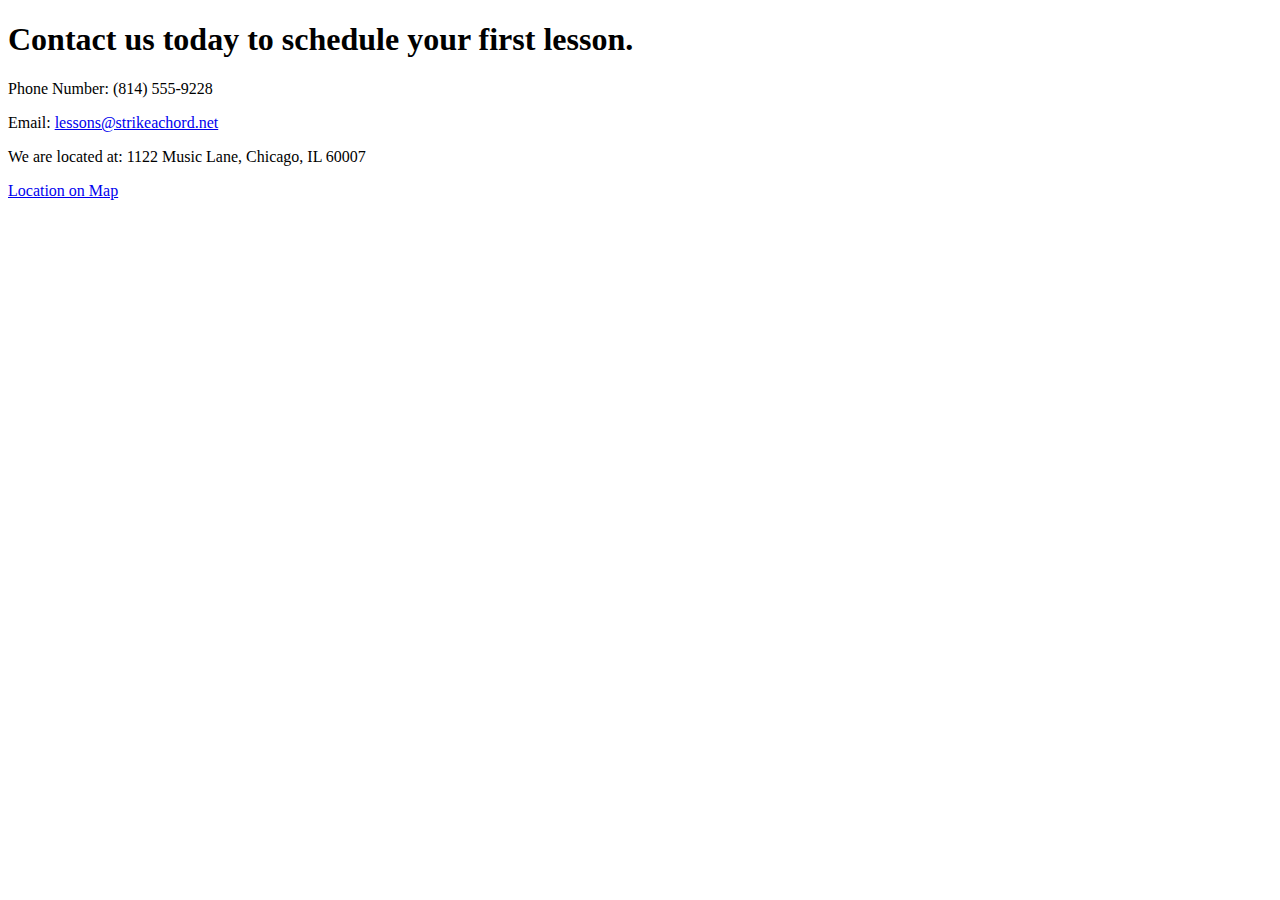
==== contact.html @ 3661af60 "move" ====
<!DOCTYPE html>
<html lang="en">
<head>
    <title></title>
    <meta>
  </head>
  <header>
    <h1>Contact us today to schedule your first lesson.</h1>
    </header>
    <p>Phone Number: (814) 555-9228</p>
    <p>Email: <a href="mailto:lessons@strikeachord.net">lessons@strikeachord.net</a></p>
    <p>We are located at: 1122 Music Lane, Chicago, IL 60007</p>
    <p><a href="<iframe src="https://www.google.com/maps/embed?pb=!1m18!1m12!1m3!1d47430.531193889576!2d-88.02771255899697!3d42.01297480080333!2m3!1f0!2f0!3f0!3m2!1i1024!2i768!4f13.1!3m3!1m2!1s0x880fb1c87fb312c1%3A0x74fc2bccb9ea251e!2sElk%20Grove%20Village%2C%20IL%2060007!5e0!3m2!1sen!2sus!4v1663691820472!5m2!1sen!2sus" width="600" height="450" style="border:0;" allowfullscreen="" loading="lazy" referrerpolicy="no-referrer-when-downgrade"></iframe">
  Location on Map</a></p>
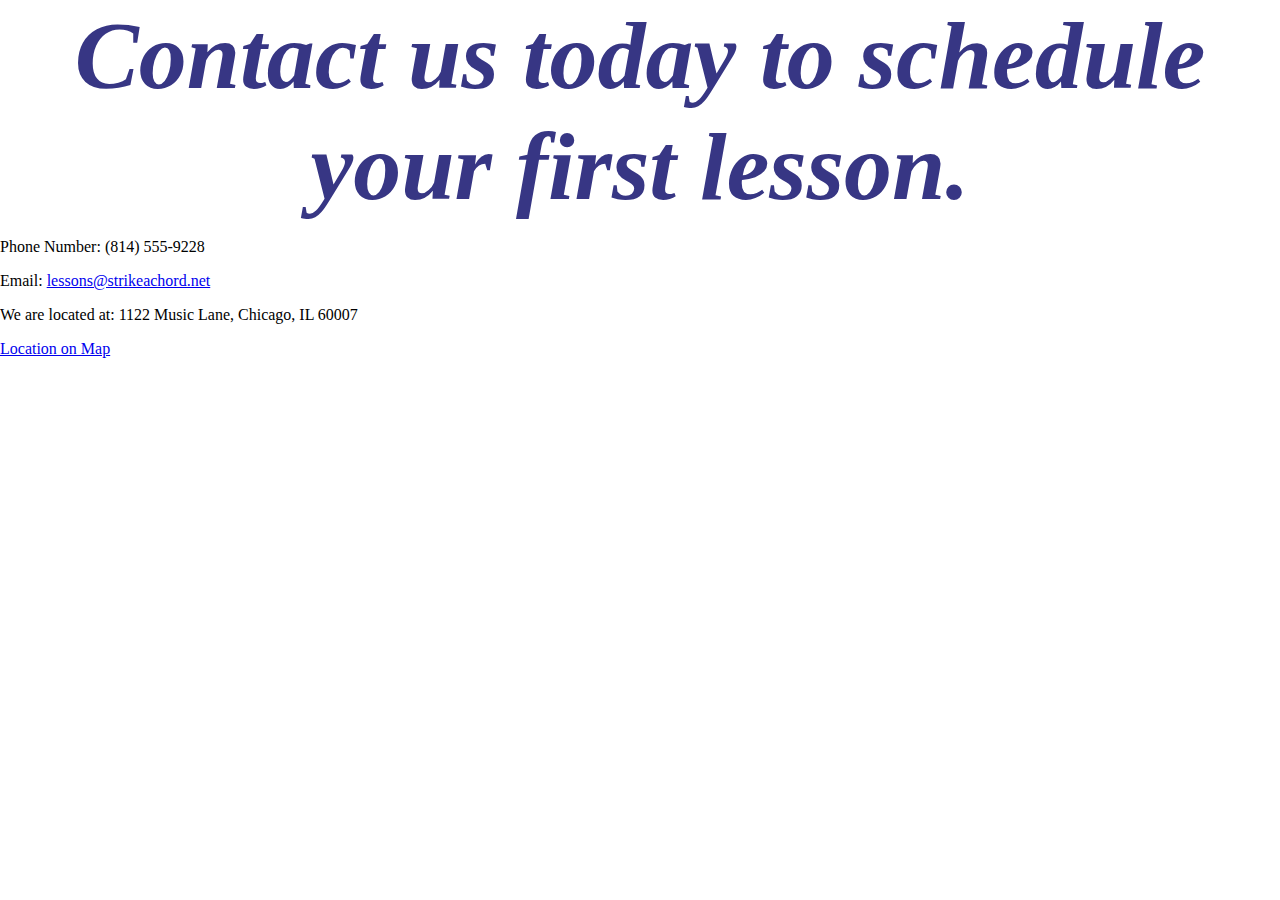
==== commit 2fef284b: "edits" ====
--- a/contact.html
+++ b/contact.html
@@ -3,6 +3,7 @@
 <head>
     <title></title>
     <meta>
+    <link rel="stylesheet" href="css/styles.css">
   </head>
   <header>
     <h1>Contact us today to schedule your first lesson.</h1>
--- a/css/styles.css
+++ b/css/styles.css
@@ -0,0 +1,109 @@
+/*
+Author:  Derrick Davis
+Date: 9/27/2022
+File Name: styles.css
+/*
+
+/* CSS Reset */
+body, header, nav, main, footer, img, h1 {
+margin: 0;
+padding: 0;
+border: 0;
+
+}
+/*style rule for images */
+img {
+  max-width: 100%;
+  display: block;
+
+}
+/* style rule for header content */
+header {
+  text-align: center;
+  font-size: 3em;
+  color: #373684;
+
+}
+header h1 {
+  font-style:italic;
+
+}
+/* style rule for navigation area */
+nav {
+  background-color: #373684;
+
+}
+nav ul {
+  list-style-type:none;
+  margin: 0;
+  text-align: center;
+
+}
+nav li {
+  display: inline-block;
+  font-size: 2em;
+
+}
+nav li a {
+  display: block;
+  color: #fff;
+  text-align: center;
+  padding: 0.5em 1em;
+  text-decoration: none;
+
+}
+/* style rule for main content */
+main {
+  padding: 2%;
+  background-color: #e5e9fc;
+  overflow: auto;
+  font-family: Verdanaq, Arial, sans-serif;
+
+}
+main p {
+  font-size: 1.25em;
+
+}
+.action {
+  font-size: 1.75em;
+  color: #373684;
+  font-weight: bold;
+
+}
+#piano, #guitar, #violin {
+  width: 29%;
+  float: left;
+  margin: 0 2%;
+
+}
+#info {
+  clear: left;
+  background-color: #c0caf7;
+  padding: 1% 2%;
+
+}
+#contact {
+  text-align: center;
+
+}
+#contact a {
+  color: #4645a8;
+  text-decoration: none;
+  font-weight: bold;
+
+}
+.map {
+  border: 5px solid #373684;
+
+}
+/* style rules for footer content */
+footer {
+  text-align: center;
+  font-size: 0.65em;
+  clear: left;
+
+}
+footer a {
+  color:#4645a8;
+  text-decoration: none;
+}
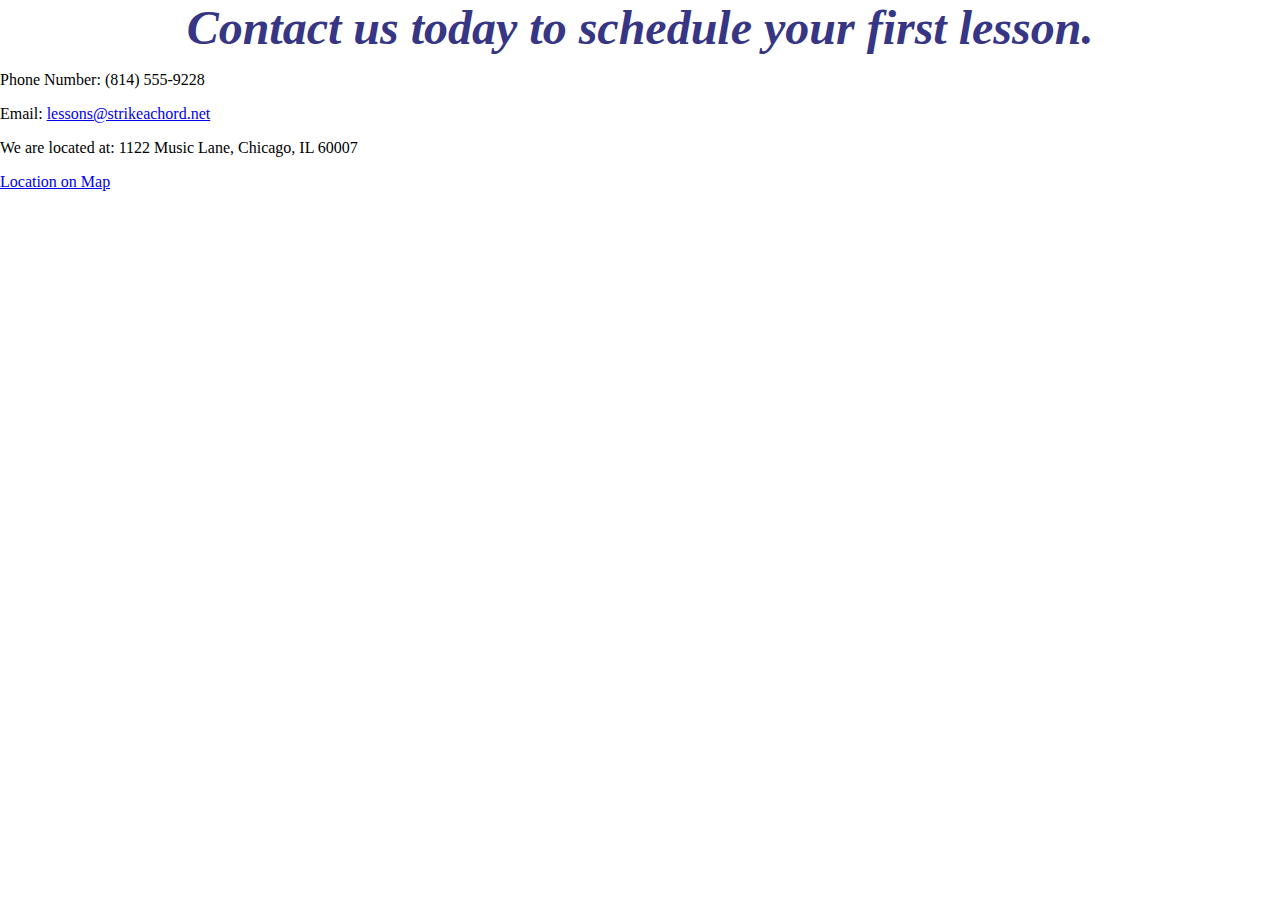
==== commit 1d7af635: "edits" ====
--- a/contact.html
+++ b/contact.html
@@ -2,12 +2,14 @@
 <html lang="en">
 <head>
     <title></title>
-    <meta>
+    <meta name="viewpoint" content="width=device-width, initial-scales=1.0">
     <link rel="stylesheet" href="css/styles.css">
   </head>
   <header>
     <h1>Contact us today to schedule your first lesson.</h1>
     </header>
+    <div id="Contact" class="tablet-desktop">
+    </div>
     <p>Phone Number: (814) 555-9228</p>
     <p>Email: <a href="mailto:lessons@strikeachord.net">lessons@strikeachord.net</a></p>
     <p>We are located at: 1122 Music Lane, Chicago, IL 60007</p>
--- a/css/styles.css
+++ b/css/styles.css
@@ -5,7 +5,7 @@
 /*
 
 /* CSS Reset */
-body, header, nav, main, footer, img, h1 {
+body, header, nav, main, footer, img, h1, ul {
 margin: 0;
 padding: 0;
 border: 0;
@@ -17,10 +17,18 @@
   display: block;
 
 }
+/* style rule for mobile viewpoint */
+
+
+/* hide tab-desk class */
+.tab-desk {
+  display: none;
+
+}
 /* style rule for header content */
 header {
   text-align: center;
-  font-size: 3em;
+  font-size: 1.5em;
   color: #373684;
 
 }
@@ -35,13 +43,13 @@
 }
 nav ul {
   list-style-type:none;
-  margin: 0;
   text-align: center;
 
 }
 nav li {
-  display: inline-block;
+  display: block;
   font-size: 2em;
+  border-top: 1px solid #e5e9fc;
 
 }
 nav li a {
@@ -65,14 +73,12 @@
 
 }
 .action {
-  font-size: 1.75em;
+  font-size: 1.25em;
   color: #373684;
   font-weight: bold;
 
 }
 #piano, #guitar, #violin {
-  width: 29%;
-  float: left;
   margin: 0 2%;
 
 }
@@ -82,14 +88,34 @@
   padding: 1% 2%;
 
 }
+#info ul {
+  margin-left: 10%
+
+}
 #contact {
   text-align: center;
 
 }
-#contact a {
+#contact .email-link {
   color: #4645a8;
   text-decoration: none;
   font-weight: bold;
+
+}
+.tel-link {
+  background-color: #373684;
+  padding: 2%;
+  margin: auto;
+  width: 80%;
+  text-align: center;
+  border-radius: 5px;
+
+}
+.tel-link a {
+  color: #fff;
+  text-decoration: none;
+  font-size: 1.5em;
+  display: block;
 
 }
 .map {
